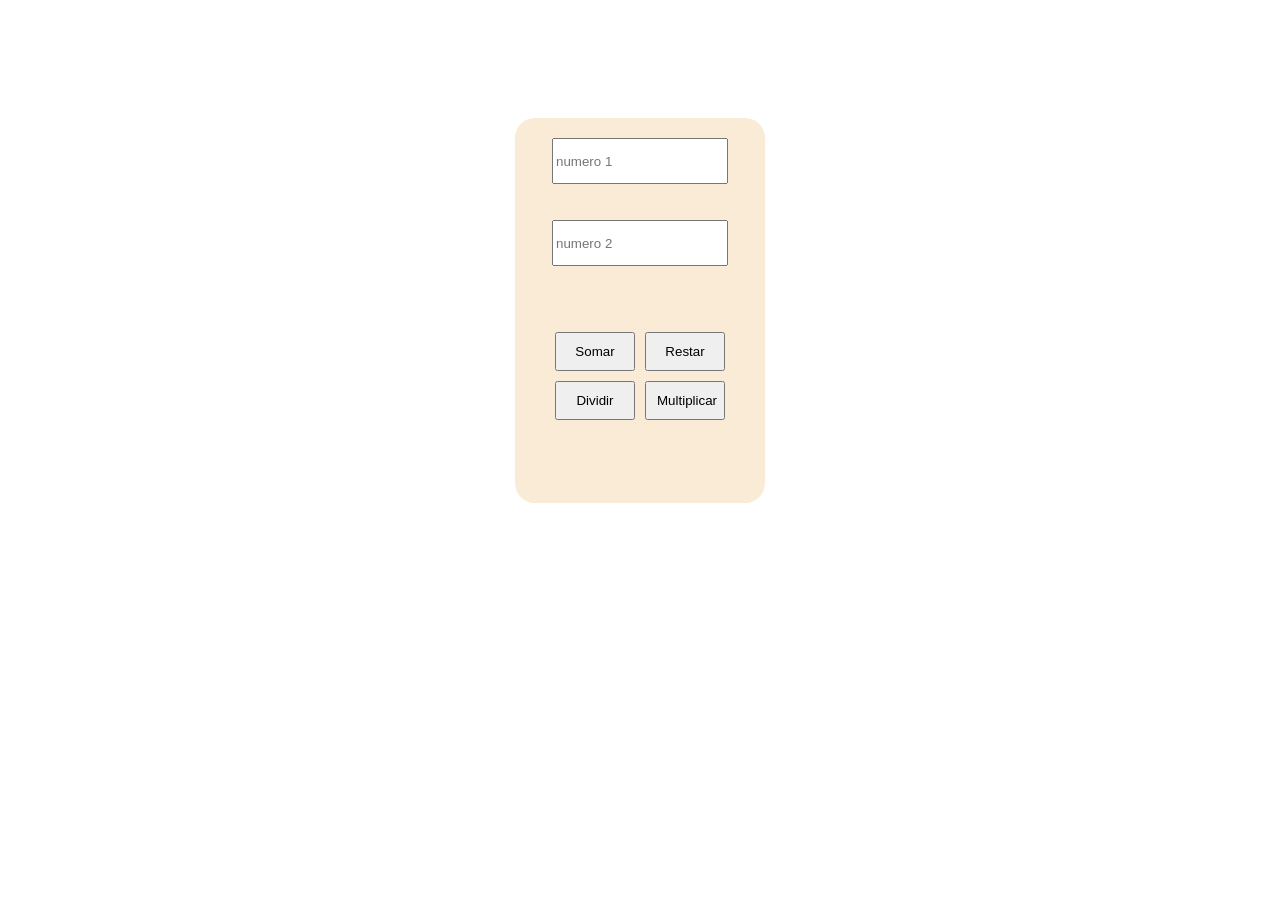
==== index.html @ 1a5dd652 "calculadora" ====
<!DOCTYPE html>
<html lang="en">
<head>
    <meta charset="UTF-8">
    <meta name="viewport" content="width=device-width, initial-scale=1.0">
    <link rel="stylesheet" href="style.css">
    <title>site</title>
</head>
<body>
    <div>
        <input type="number" id="1" placeholder="numero 1" required>
        <br><br>
        <input type="number" id="2" placeholder="numero 2" required>
        <br><br>
        <div id="buttons">
            <button id="soma" onclick="somar()">Somar</button>
            <button id="resta" onclick="restar()">Restar</button>
            <button id="divisao" onclick="dividir()">Dividir</button>
            <button id="multi" onclick="multiplicar()">Multiplicar</button>
        </div>
        

        <h4 id="result"></h4>
    </div>
</body>
<script src="script.js"></script>
</html>
---- style.css ----
body{ 
    display: flex;
    justify-content: center;
    align-items: center;
    padding: 100px;
}
div{
    display: flex;
    margin-top: 10px ;
    background-color: antiquewhite;
    border-radius: 20px;
    flex-direction: column;
    align-items: center;
    justify-content: space-around;
    padding: 20px; 
}
input{
    width: 80%;
    height: 40px;
}
button{
    width: 80px;
    padding: 10px;
}
#buttons{
    display: grid;
    grid-template-columns: repeat(2, 1fr);
    gap: 10px;
}
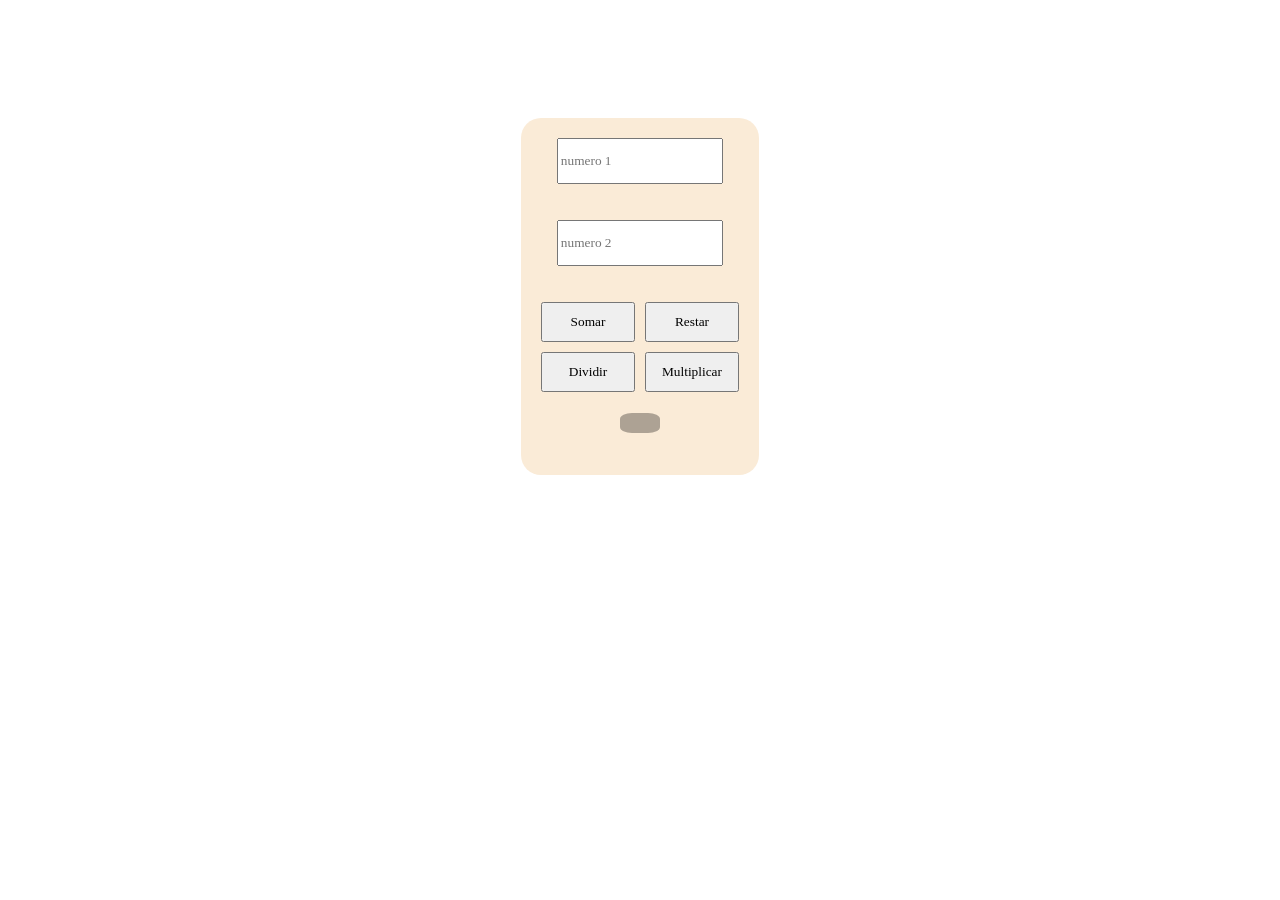
==== commit d4943ba6: "calculadora optimizada" ====
--- a/index.html
+++ b/index.html
@@ -7,21 +7,22 @@
     <title>site</title>
 </head>
 <body>
-    <div>
+    <form>
         <input type="number" id="1" placeholder="numero 1" required>
         <br><br>
         <input type="number" id="2" placeholder="numero 2" required>
         <br><br>
         <div id="buttons">
-            <button id="soma" onclick="somar()">Somar</button>
-            <button id="resta" onclick="restar()">Restar</button>
-            <button id="divisao" onclick="dividir()">Dividir</button>
-            <button id="multi" onclick="multiplicar()">Multiplicar</button>
+            <button id="soma" onclick="calculate('somar')">Somar</button>
+            <button id="resta" onclick="calculate('restar')">Restar</button>
+            <button id="divisao" onclick="calculate('dividir')">Dividir</button>
+            <button id="multi" onclick="calculate('multiplicar')">Multiplicar</button>
         </div>
+        <h4 id="result"> </h4>
+        </form>
         
 
-        <h4 id="result"></h4>
-    </div>
+    
 </body>
 <script src="script.js"></script>
 </html>
--- a/style.css
+++ b/style.css
@@ -1,3 +1,6 @@
+*{
+    font-family: arial black;
+}
 
 body{ 
     display: flex;
@@ -5,7 +8,7 @@
     align-items: center;
     padding: 100px;
 }
-div{
+form{
     display: flex;
     margin-top: 10px ;
     background-color: antiquewhite;
@@ -20,11 +23,15 @@
     height: 40px;
 }
 button{
-    width: 80px;
-    padding: 10px;
+    padding: 10px 15px;
 }
 #buttons{
     display: grid;
     grid-template-columns: repeat(2, 1fr);
     gap: 10px;
 }
+#result{
+    background-color: rgb(173, 162, 148);
+    padding: 10px 20px;
+    border-radius: 30%;
+}
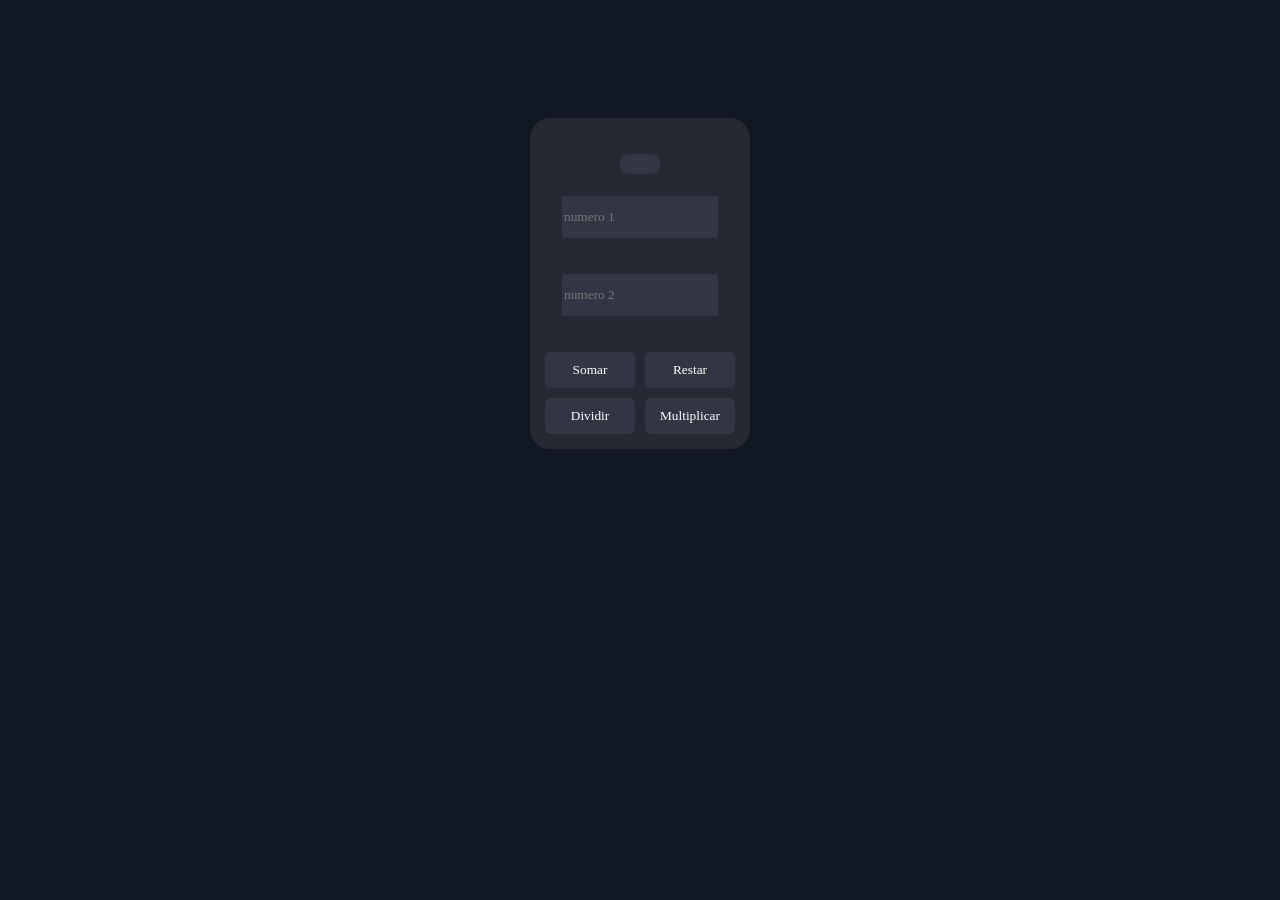
==== commit 0fcdcdd9: "caculador 1.0 finalizado" ====
--- a/index.html
+++ b/index.html
@@ -4,25 +4,24 @@
     <meta charset="UTF-8">
     <meta name="viewport" content="width=device-width, initial-scale=1.0">
     <link rel="stylesheet" href="style.css">
-    <title>site</title>
+    <title>Calculadora</title>
 </head>
 <body>
     <form>
+        <h4 id="result"></h4>
         <input type="number" id="1" placeholder="numero 1" required>
         <br><br>
-        <input type="number" id="2" placeholder="numero 2" required>
+        <input  type="number" id="2" placeholder="numero 2" required>
         <br><br>
+        
         <div id="buttons">
             <button id="soma" onclick="calculate('somar')">Somar</button>
             <button id="resta" onclick="calculate('restar')">Restar</button>
             <button id="divisao" onclick="calculate('dividir')">Dividir</button>
             <button id="multi" onclick="calculate('multiplicar')">Multiplicar</button>
         </div>
-        <h4 id="result"> </h4>
+        
         </form>
-        
-
-    
 </body>
 <script src="script.js"></script>
 </html>
--- a/style.css
+++ b/style.css
@@ -7,6 +7,7 @@
     justify-content: center;
     align-items: center;
     padding: 100px;
+    background-color: rgb(17, 23, 35);
 }
 form{
     display: flex;
@@ -16,14 +17,22 @@
     flex-direction: column;
     align-items: center;
     justify-content: space-around;
-    padding: 20px; 
+    padding: 15px; 
+    background-color: rgb(38, 40, 51);
 }
 input{
     width: 80%;
     height: 40px;
+    background-color: rgb(51, 53, 68);
+    color: white;
+    border-style: inherit;
 }
 button{
     padding: 10px 15px;
+    background-color: rgb(51, 53, 68);
+    color: white;
+    border: none;
+    border-radius: 5px;
 }
 #buttons{
     display: grid;
@@ -31,7 +40,8 @@
     gap: 10px;
 }
 #result{
-    background-color: rgb(173, 162, 148);
+    background-color: rgb(51, 53, 68);
     padding: 10px 20px;
     border-radius: 30%;
+    color: white;
 }
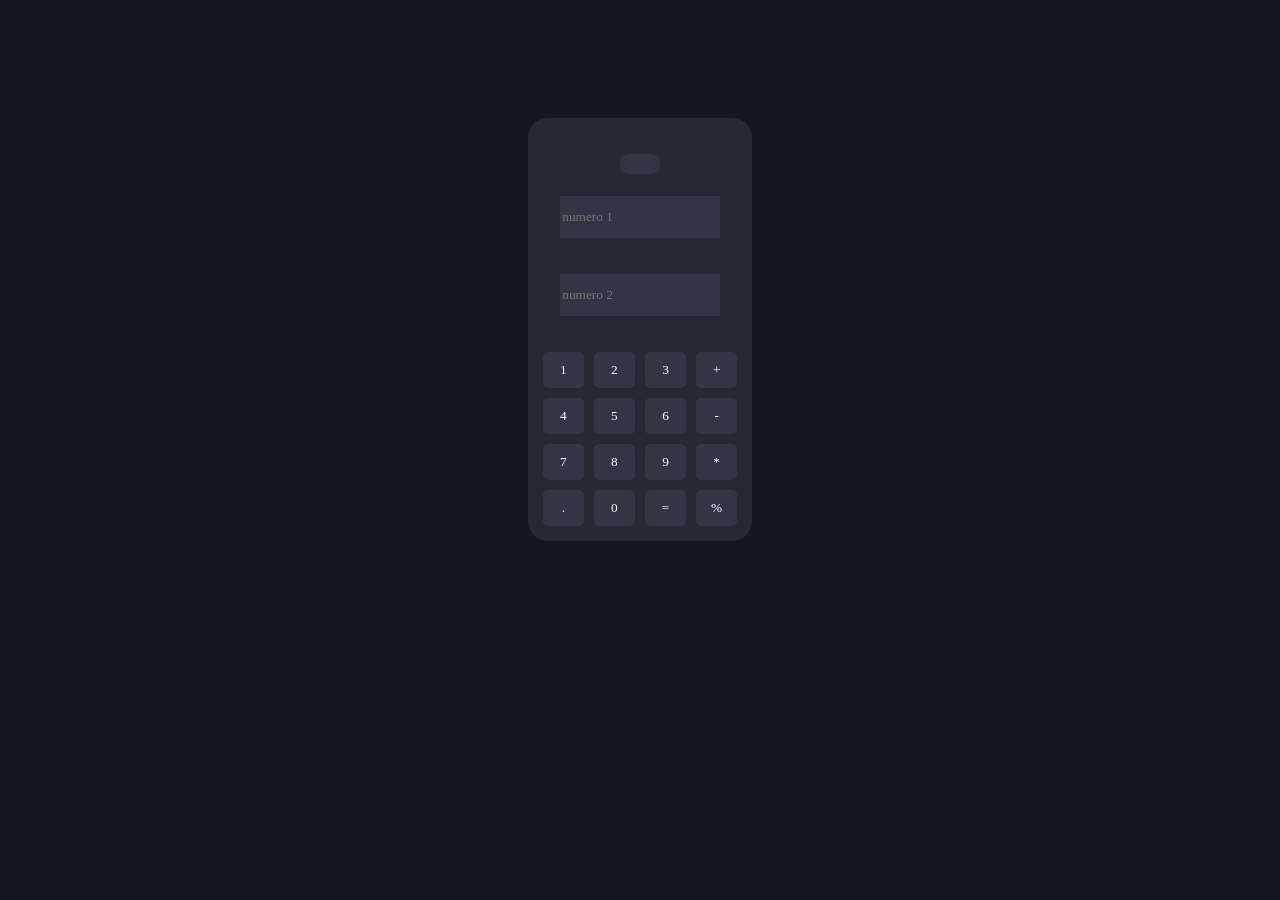
==== commit 6414f39d: "sqrt added" ====
--- a/index.html
+++ b/index.html
@@ -9,16 +9,29 @@
 <body>
     <form>
         <h4 id="result"></h4>
-        <input type="number" id="1" placeholder="numero 1" required>
+        <input type="number" id="1" placeholder="numero 1" >
         <br><br>
-        <input  type="number" id="2" placeholder="numero 2" required>
+        <input  type="number" id="2" placeholder="numero 2" >
         <br><br>
         
         <div id="buttons">
-            <button id="soma" onclick="calculate('somar')">Somar</button>
-            <button id="resta" onclick="calculate('restar')">Restar</button>
-            <button id="divisao" onclick="calculate('dividir')">Dividir</button>
-            <button id="multi" onclick="calculate('multiplicar')">Multiplicar</button>
+            <button id="soma" onclick="calculate(1)">1</button>
+            <button id="resta" onclick="calculate(2)">2</button>
+            <button id="divisao" onclick="calculate(3)">3</button>
+            <button id="multi" onclick="calculate('somar')">+</button>
+            <button onclick="calculate(4)">4</button>
+            <button onclick="calculate(5)">5</button>
+            <button onclick="calculate(6)">6</button>
+            <button onclick="calculate('restar')">-</button>
+            <button onclick="calculate(7)">7</button>
+            <button onclick="calculate(8)">8</button>
+            <button onclick="calculate(9)">9</button>
+            <button onclick="calculate('multiplicar')">*</button>
+            <button onclick="calculate('.')">.</button>
+            <button onclick="calculate(0)">0</button>
+            <button onclick="calculate('=')">=</button>
+            <button onclick="calculate('dividir')">%</button>
+            
         </div>
         
         </form>
--- a/style.css
+++ b/style.css
@@ -36,7 +36,8 @@
 }
 #buttons{
     display: grid;
-    grid-template-columns: repeat(2, 1fr);
+   /* grid-template-columns: repeat(4, 1fr);*/
+   grid-template: repeat(4, 1fr) / repeat(4, 1fr);
     gap: 10px;
 }
 #result{
@@ -45,3 +46,6 @@
     border-radius: 30%;
     color: white;
 }
+#sqrt{
+    grid-column: span 2;
+}
